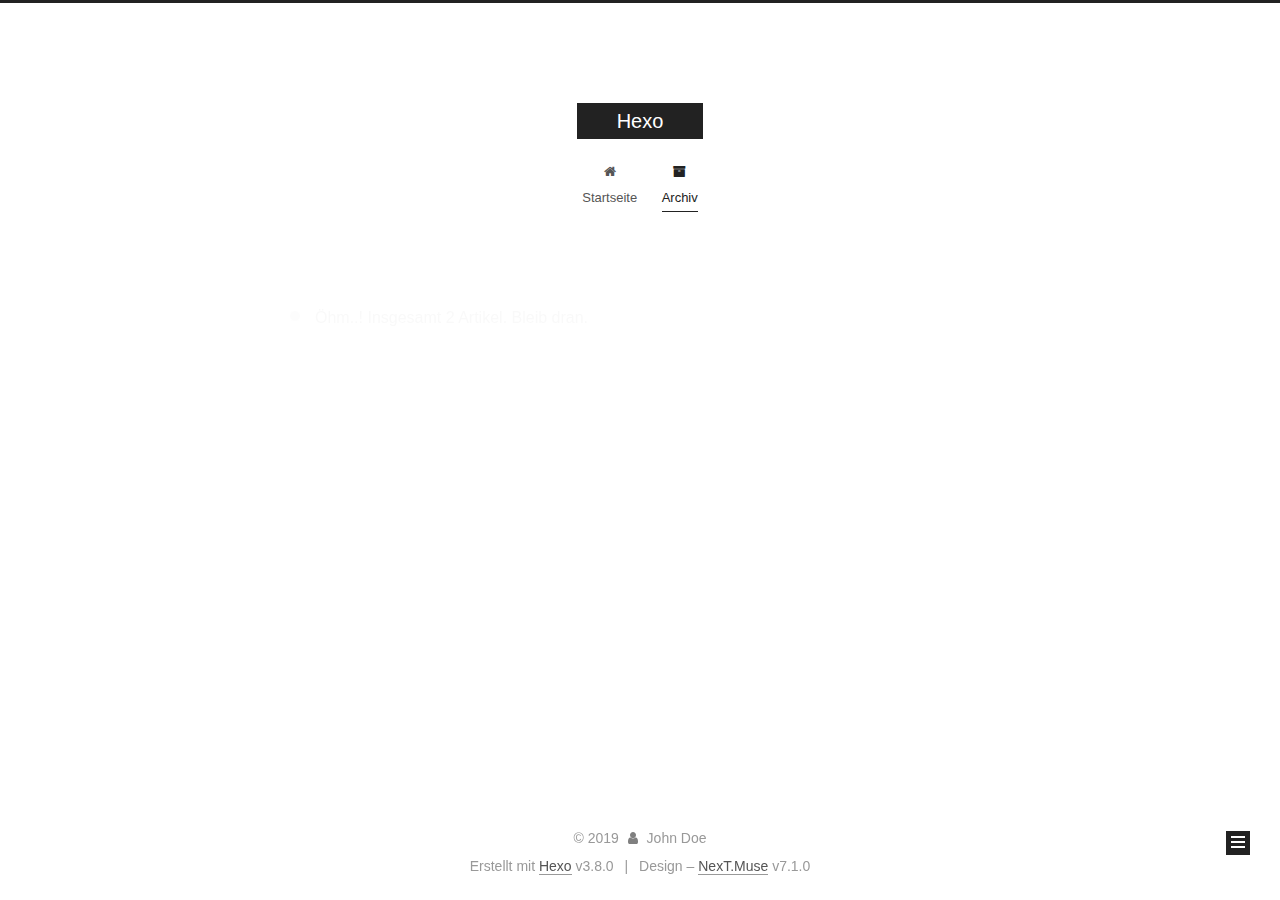
==== archives/index.html @ 7e9ee486 "Site updated: 2019-04-18 09:44:47" ====
<!DOCTYPE html>












  


<html class="theme-next muse use-motion" lang>
<head><meta name="generator" content="Hexo 3.8.0">
  <meta charset="UTF-8">
<meta http-equiv="X-UA-Compatible" content="IE=edge">
<meta name="viewport" content="width=device-width, initial-scale=1, maximum-scale=2">
<meta name="theme-color" content="#222">
























<link rel="stylesheet" href="/lib/font-awesome/css/font-awesome.min.css?v=4.6.2">

<link rel="stylesheet" href="/css/main.css?v=7.1.0">


  <link rel="apple-touch-icon" sizes="180x180" href="/images/apple-touch-icon-next.png?v=7.1.0">


  <link rel="icon" type="image/png" sizes="32x32" href="/images/favicon-32x32-next.png?v=7.1.0">


  <link rel="icon" type="image/png" sizes="16x16" href="/images/favicon-16x16-next.png?v=7.1.0">


  <link rel="mask-icon" href="/images/logo.svg?v=7.1.0" color="#222">







<script id="hexo.configurations">
  var NexT = window.NexT || {};
  var CONFIG = {
    root: '/',
    scheme: 'Muse',
    version: '7.1.0',
    sidebar: {"position":"left","display":"post","offset":12,"onmobile":false,"dimmer":false},
    back2top: true,
    back2top_sidebar: false,
    fancybox: false,
    fastclick: false,
    lazyload: false,
    tabs: true,
    motion: {"enable":true,"async":false,"transition":{"post_block":"fadeIn","post_header":"slideDownIn","post_body":"slideDownIn","coll_header":"slideLeftIn","sidebar":"slideUpIn"}},
    algolia: {
      applicationID: '',
      apiKey: '',
      indexName: '',
      hits: {"per_page":10},
      labels: {"input_placeholder":"Search for Posts","hits_empty":"We didn't find any results for the search: ${query}","hits_stats":"${hits} results found in ${time} ms"}
    }
  };
</script>


  




  <meta property="og:type" content="website">
<meta property="og:title" content="Hexo">
<meta property="og:url" content="http://yoursite.com/archives/index.html">
<meta property="og:site_name" content="Hexo">
<meta property="og:locale" content="default">
<meta name="twitter:card" content="summary">
<meta name="twitter:title" content="Hexo">





  
  
  <link rel="canonical" href="http://yoursite.com/archives/">



<script id="page.configurations">
  CONFIG.page = {
    sidebar: "",
  };
</script>

  <title>Archiv | Hexo</title>
  












  <noscript>
  <style>
  .use-motion .motion-element,
  .use-motion .brand,
  .use-motion .menu-item,
  .sidebar-inner,
  .use-motion .post-block,
  .use-motion .pagination,
  .use-motion .comments,
  .use-motion .post-header,
  .use-motion .post-body,
  .use-motion .collection-title { opacity: initial; }

  .use-motion .logo,
  .use-motion .site-title,
  .use-motion .site-subtitle {
    opacity: initial;
    top: initial;
  }

  .use-motion .logo-line-before i { left: initial; }
  .use-motion .logo-line-after i { right: initial; }
  </style>
</noscript>

</head>

<body itemscope itemtype="http://schema.org/WebPage" lang="default">

  
  
    
  

  <div class="container sidebar-position-left page-archive">
    <div class="headband"></div>

    <header id="header" class="header" itemscope itemtype="http://schema.org/WPHeader">
      <div class="header-inner"><div class="site-brand-wrapper">
  <div class="site-meta">
    

    <div class="custom-logo-site-title">
      <a href="/" class="brand" rel="start">
        <span class="logo-line-before"><i></i></span>
        <span class="site-title">Hexo</span>
        <span class="logo-line-after"><i></i></span>
      </a>
    </div>
    
    
  </div>

  <div class="site-nav-toggle">
    <button aria-label="Navigationsleiste an/ausschalten">
      <span class="btn-bar"></span>
      <span class="btn-bar"></span>
      <span class="btn-bar"></span>
    </button>
  </div>
</div>



<nav class="site-nav">
  
    <ul id="menu" class="menu">
      
        
        
        
          
          <li class="menu-item menu-item-home">

    
    
    
      
    

    

    <a href="/" rel="section"><i class="menu-item-icon fa fa-fw fa-home"></i> <br>Startseite</a>

  </li>
        
        
        
          
          <li class="menu-item menu-item-archives menu-item-active">

    
    
    
      
    

    

    <a href="/archives/" rel="section"><i class="menu-item-icon fa fa-fw fa-archive"></i> <br>Archiv</a>

  </li>

      
      
    </ul>
  

  
    

    
    
      
      
    
      
      
    
    

  


  

  
</nav>



  



</div>
    </header>

    


    <main id="main" class="main">
      <div class="main-inner">
        <div class="content-wrap">
          
          <div id="content" class="content">
            

  
  
  
  <div class="post-block archive">
    <div id="posts" class="posts-collapse">
      <span class="archive-move-on"></span>

      
      <span class="archive-page-counter">
        
        
        
          
        
        Öhm..! Insgesamt 2 Artikel. Bleib dran.
      </span>
      

      

        
        
        

        
          
          <div class="collection-title">
            <h1 class="archive-year" id="archive-year-2019">2019</h1>
          </div>
        
        

        

  <article class="post post-type-normal" itemscope itemtype="http://schema.org/Article">
    <header class="post-header">

      <h2 class="post-title">
        
          <a class="post-title-link" href="/2019/04/18/test-my-site/" itemprop="url">
            
              <span itemprop="name">test_my_site</span>
            
          </a>
        
      </h2>

      <div class="post-meta">
        <time class="post-time" itemprop="dateCreated" datetime="2019-04-18T08:51:56+08:00" content="2019-04-18">
          04-18
        </time>
      </div>

    </header>
  </article>



      

        
        
        

        
        

        

  <article class="post post-type-normal" itemscope itemtype="http://schema.org/Article">
    <header class="post-header">

      <h2 class="post-title">
        
          <a class="post-title-link" href="/2019/04/18/hello-world/" itemprop="url">
            
              <span itemprop="name">Hello World</span>
            
          </a>
        
      </h2>

      <div class="post-meta">
        <time class="post-time" itemprop="dateCreated" datetime="2019-04-18T08:44:23+08:00" content="2019-04-18">
          04-18
        </time>
      </div>

    </header>
  </article>



      

    </div>
  </div>
  
  
  

  



          </div>
          

        </div>
        
          
  
  <div class="sidebar-toggle">
    <div class="sidebar-toggle-line-wrap">
      <span class="sidebar-toggle-line sidebar-toggle-line-first"></span>
      <span class="sidebar-toggle-line sidebar-toggle-line-middle"></span>
      <span class="sidebar-toggle-line sidebar-toggle-line-last"></span>
    </div>
  </div>

  <aside id="sidebar" class="sidebar">
    <div class="sidebar-inner">

      

      

      <div class="site-overview-wrap sidebar-panel sidebar-panel-active">
        <div class="site-overview">
          <div class="site-author motion-element" itemprop="author" itemscope itemtype="http://schema.org/Person">
            
              <p class="site-author-name" itemprop="name">John Doe</p>
              <div class="site-description motion-element" itemprop="description"></div>
          </div>

          
            <nav class="site-state motion-element">
              
                <div class="site-state-item site-state-posts">
                
                  <a href="/archives/">
                
                    <span class="site-state-item-count">2</span>
                    <span class="site-state-item-name">Artikel</span>
                  </a>
                </div>
              

              

              
            </nav>
          

          

          

          

          

          
          

          
            
          
          

        </div>
      </div>

      

      

    </div>
  </aside>
  


        
      </div>
    </main>

    <footer id="footer" class="footer">
      <div class="footer-inner">
        <div class="copyright">&copy; <span itemprop="copyrightYear">2019</span>
  <span class="with-love" id="animate">
    <i class="fa fa-user"></i>
  </span>
  <span class="author" itemprop="copyrightHolder">John Doe</span>

  

  
</div>


  <div class="powered-by">Erstellt mit  <a href="https://hexo.io" class="theme-link" rel="noopener" target="_blank">Hexo</a> v3.8.0</div>



  <span class="post-meta-divider">|</span>



  <div class="theme-info">Design – <a href="https://theme-next.org" class="theme-link" rel="noopener" target="_blank">NexT.Muse</a> v7.1.0</div>




        








        
      </div>
    </footer>

    
      <div class="back-to-top">
        <i class="fa fa-arrow-up"></i>
        
      </div>
    

    

    

    
  </div>

  

<script>
  if (Object.prototype.toString.call(window.Promise) !== '[object Function]') {
    window.Promise = null;
  }
</script>


























  
  <script src="/lib/jquery/index.js?v=2.1.3"></script>

  
  <script src="/lib/velocity/velocity.min.js?v=1.2.1"></script>

  
  <script src="/lib/velocity/velocity.ui.min.js?v=1.2.1"></script>


  


  <script src="/js/utils.js?v=7.1.0"></script>

  <script src="/js/motion.js?v=7.1.0"></script>



  
  


  <script src="/js/schemes/muse.js?v=7.1.0"></script>



  

  


  <script src="/js/next-boot.js?v=7.1.0"></script>


  

  

  

  



  




  

  

  

  

  

  

  

  

  

  

  

  

  

  

</body>
</html>
---- css/main.css ----
/* normalize.css v8.0.1 | MIT License | github.com/necolas/normalize.css */
html {
  line-height: 1.15; /* 1 */
  -webkit-text-size-adjust: 100%; /* 2 */
}
body {
  margin: 0;
}
main {
  display: block;
}
h1 {
  font-size: 2em;
  margin: 0.67em 0;
}
hr {
  box-sizing: content-box; /* 1 */
  height: 0; /* 1 */
  overflow: visible; /* 2 */
}
pre {
  font-family: monospace, monospace; /* 1 */
  font-size: 1em; /* 2 */
}
a {
  background-color: transparent;
}
abbr[title] {
  border-bottom: none; /* 1 */
  text-decoration: underline; /* 2 */
  text-decoration: underline dotted; /* 2 */
}
b,
strong {
  font-weight: bolder;
}
code,
kbd,
samp {
  font-family: monospace, monospace; /* 1 */
  font-size: 1em; /* 2 */
}
small {
  font-size: 80%;
}
sub,
sup {
  font-size: 75%;
  line-height: 0;
  position: relative;
  vertical-align: baseline;
}
sub {
  bottom: -0.25em;
}
sup {
  top: -0.5em;
}
img {
  border-style: none;
}
button,
input,
optgroup,
select,
textarea {
  font-family: inherit; /* 1 */
  font-size: 100%; /* 1 */
  line-height: 1.15; /* 1 */
  margin: 0; /* 2 */
}
button,
input {
/* 1 */
  overflow: visible;
}
button,
select {
/* 1 */
  text-transform: none;
}
button,
[type="button"],
[type="reset"],
[type="submit"] {
  -webkit-appearance: button;
}
button::-moz-focus-inner,
[type="button"]::-moz-focus-inner,
[type="reset"]::-moz-focus-inner,
[type="submit"]::-moz-focus-inner {
  border-style: none;
  padding: 0;
}
button:-moz-focusring,
[type="button"]:-moz-focusring,
[type="reset"]:-moz-focusring,
[type="submit"]:-moz-focusring {
  outline: 1px dotted ButtonText;
}
fieldset {
  padding: 0.35em 0.75em 0.625em;
}
legend {
  box-sizing: border-box; /* 1 */
  color: inherit; /* 2 */
  display: table; /* 1 */
  max-width: 100%; /* 1 */
  padding: 0; /* 3 */
  white-space: normal; /* 1 */
}
progress {
  vertical-align: baseline;
}
textarea {
  overflow: auto;
}
[type="checkbox"],
[type="radio"] {
  box-sizing: border-box; /* 1 */
  padding: 0; /* 2 */
}
[type="number"]::-webkit-inner-spin-button,
[type="number"]::-webkit-outer-spin-button {
  height: auto;
}
[type="search"] {
  -webkit-appearance: textfield; /* 1 */
  outline-offset: -2px; /* 2 */
}
[type="search"]::-webkit-search-decoration {
  -webkit-appearance: none;
}
::-webkit-file-upload-button {
  -webkit-appearance: button; /* 1 */
  font: inherit; /* 2 */
}
details {
  display: block;
}
summary {
  display: list-item;
}
template {
  display: none;
}
[hidden] {
  display: none;
}
::selection {
  background: #262a30;
  color: #fff;
}
body {
  position: relative;
  font-family: 'Lato', "PingFang SC", "Microsoft YaHei", sans-serif;
  font-size: 14px;
  line-height: 2;
  color: #555;
  background: #fff;
}
@media (max-width: 991px) {
  body {
    padding-right: 0 !important;
  }
}
@media (min-width: 1200px) {
  body {
    font-size: 16px;
  }
}
h1,
h2,
h3,
h4,
h5,
h6 {
  margin: 20px 0 15px;
  padding: 0;
  font-weight: bold;
  line-height: 1.5;
  font-family: 'Lato', "PingFang SC", "Microsoft YaHei", sans-serif;
}
h1 {
  font-size: 22px;
}
h1 code {
  font-size: 1em;
}
@media (max-width: 767px) {
  h1 {
    font-size: 18px;
  }
  h1 code {
    font-size: 1em;
  }
}
h2 {
  font-size: 20px;
}
h2 code {
  font-size: 1em;
}
@media (max-width: 767px) {
  h2 {
    font-size: 16px;
  }
  h2 code {
    font-size: 1em;
  }
}
h3 {
  font-size: 18px;
}
h3 code {
  font-size: 1em;
}
@media (max-width: 767px) {
  h3 {
    font-size: 14px;
  }
  h3 code {
    font-size: 1em;
  }
}
h4 {
  font-size: 16px;
}
h4 code {
  font-size: 1em;
}
@media (max-width: 767px) {
  h4 {
    font-size: 12px;
  }
  h4 code {
    font-size: 1em;
  }
}
h5 {
  font-size: 14px;
}
h5 code {
  font-size: 1em;
}
@media (max-width: 767px) {
  h5 {
    font-size: 10px;
  }
  h5 code {
    font-size: 1em;
  }
}
h6 {
  font-size: 12px;
}
h6 code {
  font-size: 1em;
}
@media (max-width: 767px) {
  h6 {
    font-size: 8px;
  }
  h6 code {
    font-size: 1em;
  }
}
p {
  margin: 0 0 20px 0;
}
a,
span.exturl {
  overflow-wrap: break-word;
  word-wrap: break-word;
  background-color: transparent;
  color: #555;
  text-decoration: none;
  outline: none;
  border-bottom: 1px solid #999;
  cursor: pointer;
}
a:hover,
span.exturl:hover {
  color: #222;
  border-bottom-color: #222;
}
video {
  max-width: 100%;
  display: block;
  margin-left: auto;
  margin-right: auto;
}
img {
  display: block;
  margin: auto;
  max-width: 100%;
  height: auto;
}
hr {
  margin: 40px 0;
  height: 3px;
  border: none;
  background-color: #ddd;
  background-image: repeating-linear-gradient(-45deg, #fff, #fff 4px, transparent 4px, transparent 8px);
}
blockquote {
  margin: 0;
  padding: 0 15px;
  color: #666;
  border-left: 4px solid #ddd;
}
blockquote cite::before {
  content: "-";
  padding: 0 5px;
}
dt {
  font-weight: 700;
}
dd {
  margin: 0;
  padding: 0;
}
kbd {
  border: 1px solid #ccc;
  border-radius: 0.2em;
  box-shadow: 0.1em 0.1em 0.2em rgba(0,0,0,0.1);
  background-color: #f9f9f9;
  font-family: inherit;
  background-image: linear-gradient(top, #eee, #fff, #eee);
  padding: 0.1em 0.3em;
  white-space: nowrap;
}
.text-left {
  text-align: left;
}
.text-center {
  text-align: center;
}
.text-right {
  text-align: right;
}
.text-justify {
  text-align: justify;
}
.text-nowrap {
  white-space: nowrap;
}
.text-lowercase {
  text-transform: lowercase;
}
.text-uppercase {
  text-transform: uppercase;
}
.text-capitalize {
  text-transform: capitalize;
}
.center-block {
  display: block;
  margin-left: auto;
  margin-right: auto;
}
.clearfix:before,
.clearfix:after {
  content: " ";
  display: table;
}
.clearfix:after {
  clear: both;
}
.pullquote {
  width: 45%;
}
.pullquote.left {
  float: left;
  margin-left: 5px;
  margin-right: 10px;
}
.pullquote.right {
  float: right;
  margin-left: 10px;
  margin-right: 5px;
}
.affix {
  position: fixed;
}
.translation {
  margin-top: -20px;
  font-size: 14px;
  color: #999;
}
.scrollbar-measure {
  width: 100px;
  height: 100px;
  overflow: scroll;
  position: absolute;
  top: -9999px;
}
.use-motion .motion-element {
  opacity: 0;
}
.table-container {
  margin: 20px 0;
  overflow: auto;
  -webkit-overflow-scrolling: touch;
}
.highlight .table-container {
  margin: 0px;
}
table {
  width: 100%;
  border-collapse: collapse;
  border-spacing: 0;
  font-size: 14px;
}
table > tbody > tr:nth-of-type(odd) {
  background-color: #f9f9f9;
}
table > tbody > tr:hover {
  background-color: #f5f5f5;
}
caption,
th,
td {
  padding: 8px;
  text-align: left;
  vertical-align: middle;
  font-weight: normal;
}
th,
td {
  border: 1px solid #ddd;
  border-bottom: 3px solid #ddd;
}
th {
  padding-bottom: 10px;
  font-weight: 700;
}
td {
  border-bottom-width: 1px;
}
html,
body {
  height: 100%;
}
.container {
  position: relative;
}
.header-inner {
  margin: 0 auto;
  padding: 100px 0 70px;
  width: 700px;
}
@media (min-width: 1200px) {
  .container .header-inner {
    width: 800px;
  }
}
@media (min-width: 1600px) {
  .container .header-inner {
    width: 900px;
  }
}
.main-inner {
  margin: 0 auto;
  width: 700px;
}
@media (min-width: 1200px) {
  .container .main-inner {
    width: 800px;
  }
}
@media (min-width: 1600px) {
  .container .main-inner {
    width: 900px;
  }
}
.footer {
  padding: 20px 0;
}
.footer-inner {
  box-sizing: border-box;
  margin: 0px auto;
  width: 700px;
}
@media (min-width: 1200px) {
  .container .footer-inner {
    width: 800px;
  }
}
@media (min-width: 1600px) {
  .container .footer-inner {
    width: 900px;
  }
}
pre,
.highlight {
  overflow: auto;
  margin: 20px 0;
  padding: 0;
  font-size: 14px;
  color: #4d4d4c;
  background: #f7f7f7;
  line-height: 1.6;
}
pre,
code {
  font-family: consolas, Menlo, "PingFang SC", "Microsoft YaHei", monospace;
}
code {
  overflow-wrap: break-word;
  word-wrap: break-word;
  padding: 2px 4px;
  color: #555;
  background: #eee;
  border-radius: 3px;
  font-size: 14px;
}
pre {
  padding: 10px;
}
pre code {
  padding: 0;
  color: #4d4d4c;
  background: none;
  text-shadow: none;
}
.highlight {
  border-radius: 1px;
}
.highlight pre {
  border: none;
  margin: 0;
  padding: 10px 0;
}
.highlight table {
  margin: 0;
  width: auto;
  border: none;
}
.highlight td {
  border: none;
  padding: 0;
}
.highlight figcaption {
  font-size: 1em;
  color: #4d4d4c;
  line-height: 1em;
  margin-bottom: 1em;
  margin: 0em;
  padding: 0.5em;
  background: #eee;
  border-bottom: 1px solid #e9e9e9;
}
.highlight figcaption:before,
.highlight figcaption:after {
  content: " ";
  display: table;
}
.highlight figcaption:after {
  clear: both;
}
.highlight figcaption a {
  float: right;
  color: #4d4d4c;
}
.highlight figcaption a:hover {
  border-bottom-color: #4d4d4c;
}
.highlight .gutter pre {
  padding-left: 10px;
  padding-right: 10px;
  color: #869194;
  text-align: right;
  background-color: #eff2f3;
}
.highlight .code pre {
  width: 100%;
  padding-left: 10px;
  padding-right: 10px;
  background-color: #f7f7f7;
}
.highlight .line {
  height: 20px;
}
.gutter {
  -webkit-user-select: none;
  -moz-user-select: none;
  -ms-user-select: none;
  user-select: none;
}
.gist table {
  width: auto;
}
.gist table td {
  border: none;
}
pre .deletion {
  background: #fdd;
}
pre .addition {
  background: #dfd;
}
pre .meta {
  color: #8959a8;
}
pre .comment {
  color: #8e908c;
}
pre .variable,
pre .attribute,
pre .tag,
pre .name,
pre .regexp,
pre .ruby .constant,
pre .xml .tag .title,
pre .xml .pi,
pre .xml .doctype,
pre .html .doctype,
pre .css .id,
pre .css .class,
pre .css .pseudo {
  color: #c82829;
}
pre .number,
pre .preprocessor,
pre .built_in,
pre .builtin-name,
pre .literal,
pre .params,
pre .constant,
pre .command {
  color: #f5871f;
}
pre .ruby .class .title,
pre .css .rules .attribute,
pre .string,
pre .symbol,
pre .value,
pre .inheritance,
pre .header,
pre .ruby .symbol,
pre .xml .cdata,
pre .special,
pre .formula {
  color: #718c00;
}
pre .title,
pre .css .hexcolor {
  color: #3e999f;
}
pre .function,
pre .python .decorator,
pre .python .title,
pre .ruby .function .title,
pre .ruby .title .keyword,
pre .perl .sub,
pre .javascript .title,
pre .coffeescript .title {
  color: #4271ae;
}
pre .keyword,
pre .javascript .function {
  color: #8959a8;
}
.posts-expand .post-body img.full-image {
  border: none;
}
.blockquote-center,
.page-home .post-type-quote blockquote,
.page-post-detail .post-type-quote blockquote {
  position: relative;
  margin: 40px 0;
  padding: 0;
  border-left: none;
  text-align: center;
}
.blockquote-center::before,
.page-home .post-type-quote blockquote::before,
.page-post-detail .post-type-quote blockquote::before,
.blockquote-center::after,
.page-home .post-type-quote blockquote::after,
.page-post-detail .post-type-quote blockquote::after {
  position: absolute;
  content: ' ';
  display: block;
  width: 100%;
  height: 24px;
  opacity: 0.2;
  background-repeat: no-repeat;
  background-position: 0 -6px;
  background-size: 22px 22px;
}
.blockquote-center::before,
.page-home .post-type-quote blockquote::before,
.page-post-detail .post-type-quote blockquote::before {
  top: -20px;
  background-image: url("../images/quote-l.svg");
  border-top: 1px solid #ccc;
}
.blockquote-center::after,
.page-home .post-type-quote blockquote::after,
.page-post-detail .post-type-quote blockquote::after {
  bottom: -20px;
  background-image: url("../images/quote-r.svg");
  border-bottom: 1px solid #ccc;
  background-position: 100% 8px;
}
.blockquote-center p,
.page-home .post-type-quote blockquote p,
.page-post-detail .post-type-quote blockquote p,
.blockquote-center div,
.page-home .post-type-quote blockquote div,
.page-post-detail .post-type-quote blockquote div {
  text-align: center;
}
.post .post-body .group-picture img {
  box-sizing: border-box;
  padding: 0 3px;
  border: none;
}
.post .group-picture-row {
  overflow: hidden;
  margin-top: 6px;
}
.post .group-picture-row:first-child {
  margin-top: 0;
}
.post .group-picture-column {
  float: left;
}
.page-post-detail .post-body .group-picture-column {
  float: none;
  margin-top: 10px;
  width: auto !important;
}
.page-post-detail .post-body .group-picture-column img {
  margin: 0 auto;
}
.page-archive .group-picture-container {
  overflow: hidden;
}
.page-archive .group-picture-row {
  float: left;
}
.page-archive .group-picture-row:first-child {
  margin-top: 6px;
}
.page-archive .group-picture-column {
  max-width: 150px;
  max-height: 150px;
}
.post-body .label {
  display: inline;
  padding: 0 2px;
}
.post-body .label.default {
  background-color: #f0f0f0;
}
.post-body .label.primary {
  background-color: #efe6f7;
}
.post-body .label.info {
  background-color: #e5f2f8;
}
.post-body .label.success {
  background-color: #e7f4e9;
}
.post-body .label.warning {
  background-color: #fcf6e1;
}
.post-body .label.danger {
  background-color: #fae8eb;
}
.post-body .note {
  position: relative;
  padding: 15px;
  margin-bottom: 20px;
  border: 1px solid #eee;
  border-left-width: 5px;
  border-radius: 3px;
}
.post-body .note h2,
.post-body .note h3,
.post-body .note h4,
.post-body .note h5,
.post-body .note h6 {
  margin-top: 0;
  margin-bottom: 0;
  border-bottom: initial;
  padding-top: 0 !important;
}
.post-body .note p:first-child,
.post-body .note ul:first-child,
.post-body .note ol:first-child,
.post-body .note table:first-child,
.post-body .note pre:first-child,
.post-body .note blockquote:first-child {
  margin-top: 0;
}
.post-body .note p:last-child,
.post-body .note ul:last-child,
.post-body .note ol:last-child,
.post-body .note table:last-child,
.post-body .note pre:last-child,
.post-body .note blockquote:last-child {
  margin-bottom: 0;
}
.post-body .note.default {
  border-left-color: #777;
}
.post-body .note.default h2,
.post-body .note.default h3,
.post-body .note.default h4,
.post-body .note.default h5,
.post-body .note.default h6 {
  color: #777;
}
.post-body .note.primary {
  border-left-color: #6f42c1;
}
.post-body .note.primary h2,
.post-body .note.primary h3,
.post-body .note.primary h4,
.post-body .note.primary h5,
.post-body .note.primary h6 {
  color: #6f42c1;
}
.post-body .note.info {
  border-left-color: #428bca;
}
.post-body .note.info h2,
.post-body .note.info h3,
.post-body .note.info h4,
.post-body .note.info h5,
.post-body .note.info h6 {
  color: #428bca;
}
.post-body .note.success {
  border-left-color: #5cb85c;
}
.post-body .note.success h2,
.post-body .note.success h3,
.post-body .note.success h4,
.post-body .note.success h5,
.post-body .note.success h6 {
  color: #5cb85c;
}
.post-body .note.warning {
  border-left-color: #f0ad4e;
}
.post-body .note.warning h2,
.post-body .note.warning h3,
.post-body .note.warning h4,
.post-body .note.warning h5,
.post-body .note.warning h6 {
  color: #f0ad4e;
}
.post-body .note.danger {
  border-left-color: #d9534f;
}
.post-body .note.danger h2,
.post-body .note.danger h3,
.post-body .note.danger h4,
.post-body .note.danger h5,
.post-body .note.danger h6 {
  color: #d9534f;
}
.post-body .tabs {
  position: relative;
  display: block;
  margin-bottom: 20px;
  padding-top: 10px;
}
.post-body .tabs ul.nav-tabs {
  margin: 0;
  padding: 0;
  display: flex;
  margin-bottom: -1px;
}
@media (max-width: 413px) {
  .post-body .tabs ul.nav-tabs {
    display: block;
    margin-bottom: 5px;
  }
}
.post-body .tabs ul.nav-tabs li.tab {
  list-style-type: none !important;
  margin: 0 0.25em 0 0;
  border-top: 3px solid transparent;
  border-left: 1px solid transparent;
  border-right: 1px solid transparent;
}
@media (max-width: 413px) {
  .post-body .tabs ul.nav-tabs li.tab {
    margin: initial;
    border-top: 1px solid transparent;
    border-left: 3px solid transparent;
    border-right: 1px solid transparent;
    border-bottom: 1px solid transparent;
  }
}
.post-body .tabs ul.nav-tabs li.tab a {
  outline: 0;
  border-bottom: initial;
  display: block;
  line-height: 1.8em;
  padding: 0.25em 0.75em;
  transition-duration: 0.2s;
  transition-timing-function: ease-out;
  transition-delay: 0s;
}
.post-body .tabs ul.nav-tabs li.tab a i {
  width: 1.285714285714286em;
}
.post-body .tabs ul.nav-tabs li.tab.active {
  border-top: 3px solid #fc6423;
  border-left: 1px solid #ddd;
  border-right: 1px solid #ddd;
  background-color: #fff;
}
@media (max-width: 413px) {
  .post-body .tabs ul.nav-tabs li.tab.active {
    border-top: 1px solid #ddd;
    border-left: 3px solid #fc6423;
    border-right: 1px solid #ddd;
    border-bottom: 1px solid #ddd;
  }
}
.post-body .tabs ul.nav-tabs li.tab.active a {
  cursor: default;
  color: #555;
}
.post-body .tabs .tab-content {
  background-color: #fff;
}
.post-body .tabs .tab-content .tab-pane {
  border: 1px solid #ddd;
  padding: 20px 20px 0 20px;
}
.post-body .tabs .tab-content .tab-pane:not(.active) {
  display: none;
}
.post-body .tabs .tab-content .tab-pane.active {
  display: block;
}
.btn {
  display: inline-block;
  padding: 0 20px;
  font-size: 14px;
  color: #fff;
  background: #222;
  border: 2px solid #222;
  text-decoration: none;
  border-radius: 0;
  transition-property: background-color;
  transition-duration: 0.2s;
  transition-timing-function: ease-in-out;
  transition-delay: 0s;
  line-height: 2;
}
.btn:hover {
  border-color: #222;
  color: #222;
  background: #fff;
}
.btn +.btn {
  margin: 0 0 8px 8px;
}
.btn .fa-fw {
  width: 1.285714285714286em;
  text-align: left;
}
.btn-bar {
  display: block;
  width: 22px;
  height: 2px;
  background: #555;
  border-radius: 1px;
}
.btn-bar+.btn-bar {
  margin-top: 4px;
}
.pagination {
  margin: 120px 0 40px;
  text-align: center;
  border-top: 1px solid #eee;
}
.page-number-basic,
.pagination .prev,
.pagination .next,
.pagination .page-number,
.pagination .space {
  display: inline-block;
  position: relative;
  top: -1px;
  margin: 0 10px;
  padding: 0 11px;
}
@media (max-width: 767px) {
  .page-number-basic,
  .pagination .prev,
  .pagination .next,
  .pagination .page-number,
  .pagination .space {
    margin: 0 5px;
  }
}
.pagination .prev,
.pagination .next,
.pagination .page-number {
  border-bottom: 0;
  border-top: 1px solid #eee;
  transition-property: border-color;
  transition-duration: 0.2s;
  transition-timing-function: ease-in-out;
  transition-delay: 0s;
}
.pagination .prev:hover,
.pagination .next:hover,
.pagination .page-number:hover {
  border-top-color: #222;
}
.pagination .space {
  padding: 0;
  margin: 0;
}
.pagination .prev {
  margin-left: 0;
}
.pagination .next {
  margin-right: 0;
}
.pagination .page-number.current {
  color: #fff;
  background: #ccc;
  border-top-color: #ccc;
}
@media (max-width: 767px) {
  .pagination {
    border-top: none;
  }
  .pagination .prev,
  .pagination .next,
  .pagination .page-number {
    margin-bottom: 10px;
    border-top: 0;
    border-bottom: 1px solid #eee;
    padding: 0 10px;
  }
  .pagination .prev:hover,
  .pagination .next:hover,
  .pagination .page-number:hover {
    border-bottom-color: #222;
  }
}
.comments {
  margin: 60px 20px 0;
}
.back-to-top {
  box-sizing: border-box;
  position: fixed;
  bottom: -100px;
  right: 30px;
  z-index: 1050;
  padding: 0 6px;
  width: 24px;
  background: #222;
  font-size: 12px;
  opacity: 1;
  color: #fff;
  cursor: pointer;
  text-align: center;
  transition-property: bottom;
  transition-duration: 0.2s;
  transition-timing-function: ease-in-out;
  transition-delay: 0s;
}
.back-to-top.back-to-top-on {
  bottom: 19px;
}
@media (max-width: 991px) {
  .back-to-top {
    opacity: 0.8;
    right: 20px;
  }
}
.header {
  background: transparent;
}
.header-inner {
  position: relative;
}
.headband {
  height: 3px;
  background: #222;
}
.site-meta {
  margin: 0;
  text-align: center;
}
@media (max-width: 767px) {
  .site-meta {
    text-align: center;
  }
}
.brand {
  position: relative;
  display: inline-block;
  padding: 0 40px;
  color: #fff;
  background: #222;
  border-bottom: none;
}
.brand:hover {
  color: #fff;
}
.logo {
  display: inline-block;
  margin-right: 5px;
  line-height: 36px;
  vertical-align: top;
}
.site-title {
  display: inline-block;
  vertical-align: top;
  line-height: 36px;
  font-size: 20px;
  font-weight: normal;
  font-family: 'Lato', "PingFang SC", "Microsoft YaHei", sans-serif;
}
.site-subtitle {
  margin-top: 10px;
  font-size: 13px;
  color: #999;
}
.use-motion .brand {
  opacity: 0;
}
.use-motion .logo,
.use-motion .site-title,
.use-motion .site-subtitle,
.use-motion .custom-logo-image {
  opacity: 0;
  position: relative;
  top: -10px;
}
.site-nav-toggle {
  display: none;
  position: absolute;
  top: 10px;
  left: 10px;
}
@media (max-width: 767px) {
  .site-nav-toggle {
    display: block;
  }
}
.site-nav-toggle button {
  margin-top: 2px;
  padding: 9px 10px;
  background: transparent;
  border: none;
}
@media (max-width: 767px) {
  .site-nav {
    display: none;
    margin: 0 -10px;
    padding: 0 10px;
    clear: both;
    border-top: 1px solid #ddd;
  }
}
@media (min-width: 768px) and (max-width: 991px) {
  .site-nav {
    display: block !important;
  }
}
@media (min-width: 992px) {
  .site-nav {
    display: block !important;
  }
}
.menu {
  margin-top: 20px;
  padding-left: 0;
  text-align: center;
}
.menu .menu-item {
  display: inline-block;
  margin: 0 10px;
  list-style: none;
}
@media (max-width: 767px) {
  .menu .menu-item {
    margin-top: 10px;
  }
}
.menu .menu-item a,
.menu .menu-item span.exturl {
  display: block;
  font-size: 13px;
  line-height: inherit;
  border-bottom: 1px solid transparent;
  transition-property: border-color;
  transition-duration: 0.2s;
  transition-timing-function: ease-in-out;
  transition-delay: 0s;
}
.menu .menu-item a:hover,
.menu .menu-item span.exturl:hover {
  border-bottom-color: #222;
}
.menu .menu-item .fa {
  margin-right: 5px;
}
.use-motion .menu-item {
  opacity: 0;
}
.post-body {
  overflow-wrap: break-word;
  word-wrap: break-word;
  font-family: 'Lato', "PingFang SC", "Microsoft YaHei", sans-serif;
}
.post-body span.exturl .fa {
  font-size: 14px;
  margin-left: 4px;
}
.post-body .fancybox img {
  display: block !important;
  margin: 0 auto;
  cursor: pointer;
  cursor: zoom-in;
}
.post-body .image-caption,
.post-body .figure .caption {
  margin: -20px auto 15px;
  text-align: center;
  font-size: 14px;
  color: #999;
  font-weight: bold;
  line-height: 1;
}
.post-sticky-flag {
  display: inline-block;
  font-size: 16px;
  transform: rotate(30deg);
}
.use-motion .post-block,
.use-motion .pagination,
.use-motion .comments {
  opacity: 0;
}
.use-motion .post-header {
  opacity: 0;
}
.use-motion .post-body {
  opacity: 0;
}
.use-motion .collection-title {
  opacity: 0;
}
.posts-expand {
  padding-top: 40px;
}
@media (max-width: 767px) {
  .posts-expand {
    margin: 0 20px;
  }
  .post-body pre .gutter pre {
    padding-right: 10px;
  }
  .post-body .highlight {
    margin-left: 0px;
    margin-right: 0px;
    padding: 0;
  }
  .post-body .highlight .gutter pre {
    padding-right: 10px;
  }
}
@media (min-width: 992px) {
  .posts-expand .post-body {
    text-align: justify;
  }
}
@media (max-width: 991px) {
  .posts-expand .post-body {
    text-align: justify;
  }
}
.posts-expand .post-body h2,
.posts-expand .post-body h3,
.posts-expand .post-body h4,
.posts-expand .post-body h5,
.posts-expand .post-body h6 {
  padding-top: 10px;
}
.posts-expand .post-body h2 .header-anchor,
.posts-expand .post-body h3 .header-anchor,
.posts-expand .post-body h4 .header-anchor,
.posts-expand .post-body h5 .header-anchor,
.posts-expand .post-body h6 .header-anchor {
  float: right;
  margin-left: 10px;
  color: #ccc;
  border-bottom-style: none;
  visibility: hidden;
}
.posts-expand .post-body h2 .header-anchor:hover,
.posts-expand .post-body h3 .header-anchor:hover,
.posts-expand .post-body h4 .header-anchor:hover,
.posts-expand .post-body h5 .header-anchor:hover,
.posts-expand .post-body h6 .header-anchor:hover {
  color: inherit;
}
.posts-expand .post-body h2:hover .header-anchor,
.posts-expand .post-body h3:hover .header-anchor,
.posts-expand .post-body h4:hover .header-anchor,
.posts-expand .post-body h5:hover .header-anchor,
.posts-expand .post-body h6:hover .header-anchor {
  visibility: visible;
}
.posts-expand .post-body img {
  box-sizing: border-box;
  margin: 0 auto 25px;
  padding: 3px;
  border: 1px solid #ddd;
}
@media (max-width: 767px) {
  .posts-collapse {
    margin: 0 20px;
  }
  .posts-collapse .post-title,
  .posts-collapse .post-meta {
    display: block;
    width: auto;
    text-align: left;
  }
}
.posts-collapse {
  position: relative;
  z-index: 1010;
  margin-left: 55px;
}
.posts-collapse::after {
  content: " ";
  position: absolute;
  top: 20px;
  left: 0;
  margin-left: -2px;
  width: 4px;
  height: 100%;
  background: #f5f5f5;
  z-index: -1;
}
@media (max-width: 767px) {
  .posts-collapse {
    margin: 0 20px;
  }
}
.posts-collapse .collection-title {
  position: relative;
  margin: 60px 0;
}
.posts-collapse .collection-title h1,
.posts-collapse .collection-title h2 {
  margin-left: 20px;
}
.posts-collapse .collection-title small {
  color: #bbb;
  margin-left: 5px;
}
.posts-collapse .collection-title::before {
  content: " ";
  position: absolute;
  left: 0;
  top: 50%;
  margin-left: -4px;
  margin-top: -4px;
  width: 8px;
  height: 8px;
  background: #bbb;
  border-radius: 50%;
}
.posts-collapse .post {
  margin: 30px 0;
}
.posts-collapse .post-header {
  position: relative;
  transition-duration: 0.2s;
  transition-timing-function: ease-in-out;
  transition-delay: 0s;
  transition-property: border;
  border-bottom: 1px dashed #ccc;
}
.posts-collapse .post-header::before {
  content: " ";
  position: absolute;
  left: 0;
  top: 12px;
  width: 6px;
  height: 6px;
  margin-left: -4px;
  background: #bbb;
  border-radius: 50%;
  border: 1px solid #fff;
  transition-duration: 0.2s;
  transition-timing-function: ease-in-out;
  transition-delay: 0s;
  transition-property: background;
}
.posts-collapse .post-header:hover {
  border-bottom-color: #666;
}
.posts-collapse .post-header:hover::before {
  background: #222;
}
.posts-collapse .post-meta {
  position: absolute;
  font-size: 12px;
  left: 20px;
  top: 5px;
}
.posts-collapse .post-comments-count {
  display: none;
}
.posts-collapse .post-title {
  margin-left: 60px;
  font-size: 16px;
  font-weight: normal;
  line-height: inherit;
}
.posts-collapse .post-title::after {
  margin-left: 3px;
  opacity: 0.6;
}
.posts-collapse .post-title a,
.posts-collapse .post-title span.exturl {
  color: #666;
  border-bottom: none;
}
.page-home .post-type-quote .post-header,
.page-post-detail .post-type-quote .post-header,
.page-home .post-type-quote .post-tags,
.page-post-detail .post-type-quote .post-tags {
  display: none;
}
.posts-expand .post-title {
  overflow-wrap: break-word;
  word-wrap: break-word;
  text-align: center;
  font-weight: 400;
}
.posts-expand .post-title-link {
  display: inline-block;
  position: relative;
  color: #555;
  border-bottom: none;
  line-height: 1.2;
  vertical-align: top;
}
.posts-expand .post-title-link::before {
  content: "";
  position: absolute;
  width: 100%;
  height: 2px;
  bottom: 0;
  left: 0;
  background-color: #000;
  visibility: hidden;
  transform: scaleX(0);
  transition-duration: 0.2s;
  transition-timing-function: ease-in-out;
  transition-delay: 0s;
}
.posts-expand .post-title-link:hover::before {
  visibility: visible;
  transform: scaleX(1);
}
.posts-expand .post-title-link .fa {
  font-size: 20px;
  margin-left: 5px;
}
.posts-expand .post-meta {
  margin: 3px 0 60px 0;
  color: #999;
  font-family: 'Lato', "PingFang SC", "Microsoft YaHei", sans-serif;
  font-size: 12px;
  text-align: center;
}
.posts-expand .post-meta .post-category-list {
  display: inline-block;
  margin: 0;
  padding: 3px;
}
.posts-expand .post-meta .post-category-list-link {
  color: #999;
}
.posts-expand .post-meta .post-description {
  font-size: 14px;
  margin-top: 2px;
}
.posts-expand .post-meta time {
  border-bottom: 1px dashed #999;
  cursor: help;
}
.post-meta-divider {
  margin: 0 0.5em;
}
.post-meta-item-icon {
  margin-right: 3px;
}
@media (min-width: 768px) and (max-width: 991px) {
  .post-meta-item-icon {
    display: inline-block;
  }
}
@media (max-width: 767px) {
  .post-meta-item-icon {
    display: inline-block;
  }
}
@media (min-width: 768px) and (max-width: 991px) {
  .post-meta-item-text {
    display: none;
  }
}
@media (max-width: 767px) {
  .post-meta-item-text {
    display: none;
  }
}
.post-button {
  margin-top: 40px;
}
.posts-expand .post-tags {
  margin-top: 40px;
  text-align: center;
}
.posts-expand .post-tags a {
  display: inline-block;
  margin-right: 10px;
  font-size: 13px;
}
.post-nav {
  display: table;
  margin-top: 15px;
  width: 100%;
  border-top: 1px solid #eee;
}
.post-nav-divider {
  display: table-cell;
  width: 10%;
}
.post-nav-item {
  display: table-cell;
  padding: 10px 0 0 0;
  width: 45%;
  vertical-align: top;
}
.post-nav-item a {
  position: relative;
  display: block;
  line-height: 25px;
  font-size: 14px;
  color: #555;
  border-bottom: none;
}
.post-nav-item a:hover {
  color: #222;
  border-bottom: none;
}
.post-nav-item a:active {
  top: 2px;
}
.post-nav-item .fa {
  font-size: 12px;
  margin-right: 5px;
}
.post-nav-next a {
  padding-left: 5px;
}
.post-nav-prev {
  text-align: right;
}
.post-nav-prev a {
  padding-right: 5px;
}
.post-nav-prev .fa {
  margin-left: 5px;
}
.posts-expand .post-eof {
  margin: 80px auto 60px;
  width: 8%;
  height: 1px;
  background: #ccc;
  text-align: center;
}
.post:last-child .post-eof {
  display: none;
}
.post-gallery {
  display: table;
  table-layout: fixed;
  width: 100%;
  border-collapse: separate;
}
.post-gallery-row {
  display: table-row;
}
.post-gallery .post-gallery-img {
  display: table-cell;
  text-align: center;
  vertical-align: middle;
  border: none;
}
.post-gallery .post-gallery-img img {
  max-width: 100%;
  max-height: 100%;
  border: none;
}
.fancybox-close,
.fancybox-close:hover {
  border: none;
}
.rtl.post-body p,
.rtl.post-body a,
.rtl.post-body h1,
.rtl.post-body h2,
.rtl.post-body h3,
.rtl.post-body h4,
.rtl.post-body h5,
.rtl.post-body h6,
.rtl.post-body li,
.rtl.post-body ul,
.rtl.post-body ol {
  direction: rtl;
  font-family: UKIJ Ekran;
}
.rtl.post-title {
  font-family: UKIJ Ekran;
}
.sidebar {
  position: fixed;
  right: 0;
  top: 0;
  bottom: 0;
  width: 0;
  z-index: 1040;
  box-shadow: inset 0 2px 6px #000;
  background: #222;
}
.sidebar a,
.sidebar span.exturl {
  color: #999;
  border-bottom-color: #555;
}
.sidebar a:hover,
.sidebar span.exturl:hover {
  color: #eee;
  border-bottom-color: #eee;
}
@media (max-width: 991px) {
  .sidebar {
    display: none;
  }
}
.sidebar-inner {
  position: relative;
  padding: 20px 10px;
  color: #999;
  text-align: center;
}
.site-overview-wrap {
  overflow: hidden;
}
.site-overview {
  overflow-y: auto;
  overflow-x: hidden;
}
.cc-license {
  margin-top: 10px;
  text-align: center;
}
.cc-license .cc-opacity {
  opacity: 0.7;
  border-bottom: none;
}
.cc-license .cc-opacity:hover {
  opacity: 0.9;
}
.cc-license img {
  display: inline-block;
}
.sidebar-toggle {
  position: fixed;
  right: 30px;
  bottom: 45px;
  width: 14px;
  height: 14px;
  padding: 5px;
  background: #222;
  line-height: 0;
  z-index: 1050;
  cursor: pointer;
}
@media (max-width: 991px) {
  .sidebar-toggle {
    opacity: 0.8;
    right: 20px;
    display: none;
  }
}
.sidebar-toggle-line {
  position: relative;
  display: inline-block;
  vertical-align: top;
  height: 2px;
  width: 100%;
  background: #fff;
  margin-top: 3px;
}
.sidebar-toggle-line:first-child {
  margin-top: 0;
}
.site-author-image {
  display: block;
  margin: 0 auto;
  padding: 2px;
  max-width: 96px;
  height: auto;
  border: 2px solid #333;
  opacity: 1;
}
.site-author-name {
  margin: 5px 0 0;
  text-align: center;
  color: #f5f5f5;
  font-weight: normal;
}
.site-description {
  margin-top: 5px;
  text-align: center;
  font-size: 14px;
  color: #999;
}
.links-of-author {
  margin-top: 20px;
}
.links-of-author a,
.links-of-author span.exturl {
  display: inline-block;
  vertical-align: middle;
  margin-right: 10px;
  margin-bottom: 10px;
  border-bottom-color: #555;
  font-size: 13px;
}
.links-of-author a:before,
.links-of-author span.exturl:before {
  display: inline-block;
  vertical-align: middle;
  margin-right: 3px;
  content: " ";
  width: 4px;
  height: 4px;
  border-radius: 50%;
  background: #13ff25;
}
.feed-link,
.chat {
  margin-top: 10px;
}
.feed-link a,
.chat a {
  display: inline-block;
  padding: 0 15px;
  color: #fc6423;
  border: 1px solid #fc6423 !important;
  border-radius: 4px;
}
.feed-link a i,
.chat a i {
  color: #fc6423;
  font-size: 14px;
}
.feed-link a:hover,
.chat a:hover {
  color: #fff;
  background: #fc6423;
}
.feed-link a:hover i,
.chat a:hover i {
  color: #fff;
}
.links-of-blogroll {
  margin-top: 10px;
  font-size: 13px;
}
.links-of-blogroll-title {
  margin-top: 0;
  font-size: 14px;
  font-weight: 600;
}
.links-of-blogroll-list {
  margin: 0;
  padding: 0;
  list-style: none;
}
.links-of-blogroll-item {
  padding: 2px 10px;
}
.links-of-blogroll-item a,
.links-of-blogroll-item span.exturl {
  max-width: 280px;
  box-sizing: border-box;
  display: inline-block;
  overflow: hidden;
  white-space: nowrap;
  text-overflow: ellipsis;
}
.sidebar-nav {
  margin: 0 0 20px;
  padding-left: 0;
}
.sidebar-nav li {
  display: inline-block;
  cursor: pointer;
  border-bottom: 1px solid transparent;
  font-size: 14px;
  color: #555;
}
.sidebar-nav li:hover {
  color: #f5f5f5;
}
.page-post-detail .sidebar-nav-toc {
  padding: 0 5px;
}
.page-post-detail .sidebar-nav-overview {
  margin-left: 10px;
}
.sidebar-nav .sidebar-nav-active {
  color: #87daff;
  border-bottom-color: #87daff;
}
.sidebar-nav .sidebar-nav-active:hover {
  color: #87daff;
}
.sidebar-panel {
  display: none;
}
.sidebar-panel-active {
  display: block;
}
.site-state {
  display: flex;
  justify-content: center;
  overflow: hidden;
  line-height: 1.4;
  white-space: nowrap;
  text-align: center;
  margin-top: 10px;
}
.site-state-item {
  padding: 0 15px;
  border-left: 1px solid #333;
}
.site-state-item:first-child {
  border-left: none;
}
.site-state-item a {
  border-bottom: none;
}
.site-state-item-count {
  display: block;
  text-align: center;
  color: inherit;
  font-weight: 600;
  font-size: 18px;
}
.site-state-item-name {
  font-size: 13px;
  color: inherit;
}
.post-toc-empty {
  font-size: 14px;
  color: #666;
}
.post-toc-wrap {
  overflow: hidden;
}
.post-toc {
  overflow: auto;
}
.post-toc ol {
  margin: 0;
  padding: 0 2px 5px 10px;
  text-align: left;
  list-style: none;
  font-size: 14px;
}
.post-toc ol > ol {
  padding-left: 0;
}
.post-toc ol a {
  transition-duration: 0.2s;
  transition-timing-function: ease-in-out;
  transition-delay: 0s;
  transition-property: all;
  color: #999;
  border-bottom-color: #555;
}
.post-toc ol a:hover {
  color: #ccc;
  border-bottom-color: #ccc;
}
.post-toc .nav-item {
  overflow: hidden;
  text-overflow: ellipsis;
  white-space: nowrap;
  line-height: 1.8;
}
.post-toc .nav .nav-child {
  display: none;
}
.post-toc .nav .active > .nav-child {
  display: block;
}
.post-toc .nav .active-current > .nav-child {
  display: block;
}
.post-toc .nav .active-current > .nav-child > .nav-item {
  display: block;
}
.post-toc .nav .active > a {
  color: #87daff;
  border-bottom-color: #87daff;
}
.post-toc .nav .active-current > a {
  color: #87daff;
}
.post-toc .nav .active-current > a:hover {
  color: #87daff;
}
.footer {
  font-size: 14px;
  color: #999;
}
.footer img {
  border: none;
}
.footer-inner {
  text-align: center;
}
.with-love {
  display: inline-block;
  margin: 0 5px;
  color: #808080;
}
.powered-by,
.theme-info {
  display: inline-block;
}
@-moz-keyframes iconAnimate {
  0%, 100% {
    transform: scale(1);
  }
  10%, 30% {
    transform: scale(0.9);
  }
  20%, 40%, 60%, 80% {
    transform: scale(1.1);
  }
  50%, 70% {
    transform: scale(1.1);
  }
}
@-webkit-keyframes iconAnimate {
  0%, 100% {
    transform: scale(1);
  }
  10%, 30% {
    transform: scale(0.9);
  }
  20%, 40%, 60%, 80% {
    transform: scale(1.1);
  }
  50%, 70% {
    transform: scale(1.1);
  }
}
@-o-keyframes iconAnimate {
  0%, 100% {
    transform: scale(1);
  }
  10%, 30% {
    transform: scale(0.9);
  }
  20%, 40%, 60%, 80% {
    transform: scale(1.1);
  }
  50%, 70% {
    transform: scale(1.1);
  }
}
@keyframes iconAnimate {
  0%, 100% {
    transform: scale(1);
  }
  10%, 30% {
    transform: scale(0.9);
  }
  20%, 40%, 60%, 80% {
    transform: scale(1.1);
  }
  50%, 70% {
    transform: scale(1.1);
  }
}
.local-search-pop-overlay {
  position: fixed;
  width: 100%;
  height: 100%;
  top: 0;
  left: 0;
  z-index: 2080;
  background-color: rgba(0,0,0,0.3);
}
.local-search-popup {
  display: none;
  position: fixed;
  top: 10%;
  left: 50%;
  margin-left: -350px;
  width: 700px;
  height: 80%;
  padding: 0;
  background: #fff;
  color: #333;
  z-index: 9999;
  border-radius: 5px;
}
@media (max-width: 767px) {
  .local-search-popup {
    padding: 0;
    top: 0;
    left: 0;
    margin: 0;
    width: 100%;
    height: 100%;
    border-radius: 0;
  }
}
.local-search-popup ul.search-result-list {
  padding: 0;
  margin: 0 5px;
}
.local-search-popup p.search-result {
  border-bottom: 1px dashed #ccc;
  padding: 5px 0;
}
.local-search-popup a.search-result-title {
  font-weight: bold;
  font-size: 16px;
}
.local-search-popup .search-keyword {
  border-bottom: 1px dashed #f00;
  font-weight: bold;
  color: #f00;
}
.local-search-popup .local-search-header {
  padding: 5px;
  height: 36px;
  background: #f5f5f5;
  border-top-left-radius: 5px;
  border-top-right-radius: 5px;
}
.local-search-popup #local-search-result {
  overflow: auto;
  position: relative;
  padding: 5px 25px;
  height: calc(100% - 55px);
}
.local-search-popup .local-search-input-wrapper {
  display: inline-block;
  width: calc(100% - 90px);
  height: 36px;
  line-height: 36px;
  padding: 0 5px;
}
.local-search-popup .local-search-input-wrapper input {
  padding: 8px 0;
  height: 20px;
  display: block;
  width: 100%;
  outline: none;
  border: none;
  background: transparent;
  vertical-align: middle;
}
.local-search-popup .search-icon,
.local-search-popup .popup-btn-close {
  display: inline-block;
  font-size: 18px;
  color: #999;
  height: 36px;
  width: 18px;
  padding-left: 10px;
  padding-right: 10px;
}
.local-search-popup .search-icon {
  float: left;
}
.local-search-popup .popup-btn-close {
  border-left: 1px solid #eee;
  float: right;
  cursor: pointer;
}
.local-search-popup #no-result {
  position: absolute;
  left: 50%;
  top: 50%;
  transform: translate(-50%, -50%);
  color: #ccc;
}
.page-archive .archive-page-counter {
  position: relative;
  top: 3px;
  left: 20px;
}
@media (max-width: 767px) {
  .page-archive .archive-page-counter {
    top: 5px;
  }
}
.page-archive .posts-collapse .archive-move-on {
  position: absolute;
  top: 11px;
  left: 0;
  margin-left: -6px;
  width: 10px;
  height: 10px;
  opacity: 0.5;
  background: #555;
  border: 1px solid #fff;
  border-radius: 50%;
}
.page-archive .fa-external-link {
  font-size: 15px;
  margin-left: 5px;
}
.category-all-page .category-all-title {
  text-align: center;
}
.category-all-page .category-all {
  margin-top: 20px;
}
.category-all-page .category-list {
  margin: 0;
  padding: 0;
  list-style: none;
}
.category-all-page .category-list-item {
  margin: 5px 10px;
}
.category-all-page .category-list-count {
  color: #bbb;
}
.category-all-page .category-list-count:before {
  display: inline;
  content: " (";
}
.category-all-page .category-list-count:after {
  display: inline;
  content: ") ";
}
.category-all-page .category-list-child {
  padding-left: 10px;
}
#event-list {
  padding-left: 30px;
}
#event-list hr {
  margin: 20px 0 45px 0 !important;
  background: #222;
}
#event-list hr:after {
  display: inline-block;
  content: 'NOW';
  background: #222;
  color: #fff;
  font-weight: bold;
  text-align: right;
  padding: 0 5px;
}
#event-list li.event {
  margin: 20px 0px;
  background: #f9f9f9;
  padding-left: 10px;
  min-height: 40px;
}
#event-list li.event h2.event-summary {
  margin: 0;
  padding-bottom: 3px;
}
#event-list li.event h2.event-summary:before {
  display: inline-block;
  font-family: FontAwesome;
  font-size: 8px;
  content: '\f111';
  vertical-align: middle;
  margin-right: 25px;
  color: #bbb;
}
#event-list li.event span.event-relative-time {
  display: inline-block;
  font-size: 12px;
  font-weight: 400;
  padding-left: 12px;
  color: #bbb;
}
#event-list li.event span.event-details {
  display: block;
  color: #bbb;
  margin-left: 56px;
  padding-top: 3px;
  padding-bottom: 6px;
  text-indent: -24px;
  line-height: 18px;
}
#event-list li.event span.event-details:before {
  text-indent: 0;
  display: inline-block;
  width: 14px;
  font-family: FontAwesome;
  text-align: center;
  margin-right: 9px;
  color: #bbb;
}
#event-list li.event span.event-details.event-location:before {
  content: '\f041';
}
#event-list li.event span.event-details.event-duration:before {
  content: '\f017';
}
#event-list li.event-past {
  background: #fcfcfc;
  padding: 15px 0 15px 10px;
}
#event-list li.event-past > * {
  opacity: 0.9;
}
#event-list li.event-past h2.event-summary {
  color: #bbb;
}
#event-list li.event-past h2.event-summary:before {
  color: #dfdfdf;
}
#event-list li.event-now {
  background: #222;
  color: #fff;
  padding: 15px 0 15px 10px;
}
#event-list li.event-now h2.event-summary:before {
  transform: scale(1.2);
  color: #fff;
  animation: dot-flash 1s alternate infinite ease-in-out;
}
#event-list li.event-now * {
  color: #fff !important;
}
#event-list li.event-future {
  background: #222;
  color: #fff;
  padding: 15px 0 15px 10px;
}
#event-list li.event-future h2.event-summary:before {
  transform: scale(1.2);
  color: #fff;
  animation: dot-flash 1s alternate infinite ease-in-out;
}
#event-list li.event-future * {
  color: #fff !important;
}
@-moz-keyframes dot-flash {
  from {
    opacity: 1;
    transform: scale(1.1);
  }
  to {
    opacity: 0;
    transform: scale(1);
  }
}
@-webkit-keyframes dot-flash {
  from {
    opacity: 1;
    transform: scale(1.1);
  }
  to {
    opacity: 0;
    transform: scale(1);
  }
}
@-o-keyframes dot-flash {
  from {
    opacity: 1;
    transform: scale(1.1);
  }
  to {
    opacity: 0;
    transform: scale(1);
  }
}
@keyframes dot-flash {
  from {
    opacity: 1;
    transform: scale(1.1);
  }
  to {
    opacity: 0;
    transform: scale(1);
  }
}
.page-post-detail .sidebar-toggle-line {
  background: #87daff;
}
.page-post-detail .comments {
  overflow: hidden;
}
ul.breadcrumb {
  list-style: none;
  margin: 1em 0;
  padding: 0 2em;
  text-align: center;
  font-size: 12px;
}
ul.breadcrumb li {
  display: inline;
}
ul.breadcrumb li+li:before {
  padding: 0.5em;
  font-weight: normal;
  content: "/\00a0";
}
ul.breadcrumb li+li:last-child {
  font-weight: bold;
}
.tag-cloud {
  text-align: center;
}
.tag-cloud a {
  display: inline-block;
  margin: 10px;
}
.tag-cloud a:hover {
  color: #222 !important;
}
@media (max-width: 767px) {
  .header-inner,
  .container .main-inner,
  .footer-inner {
    width: auto;
  }
}
embed {
  display: block;
  margin: 0px auto 25px auto;
}
.custom-logo .site-meta-headline {
  text-align: center;
}
.custom-logo .brand {
  background: none;
}
.custom-logo .site-title {
  margin: 10px auto 0;
  font-size: 24px;
  color: #222;
}
.custom-logo .site-title a {
  border: none;
}
.custom-logo-image {
  margin: 0 auto;
  padding: 5px;
  max-width: 150px;
  background: #fff;
}
@media (max-width: 767px) {
  .site-nav {
    position: absolute;
    left: 0;
    top: 52px;
    margin: 0;
    width: 100%;
    padding: 0;
    background: #fff;
    border-bottom: 1px solid #ddd;
    z-index: 1030;
  }
}
@media (max-width: 767px) {
  .menu {
    text-align: left;
  }
}
.menu-item-active a,
.menu .menu-item a:hover,
.menu .menu-item span.exturl:hover {
  border-bottom-color: #222 !important;
  color: #222;
}
@media (max-width: 767px) {
  .menu-item-active a,
  .menu .menu-item a:hover,
  .menu .menu-item span.exturl:hover {
    border-bottom: 1px dotted #ddd !important;
  }
}
@media (max-width: 767px) {
  .menu .menu-item {
    display: block;
    margin: 0 10px;
    vertical-align: top;
  }
}
.menu .menu-item .badge {
  display: inline-block;
  padding: 1px 4px;
  margin-left: 5px;
  font-weight: 700;
  line-height: 1;
  text-align: center;
  white-space: nowrap;
  background-color: #eee;
}
@media (max-width: 767px) {
  .menu .menu-item .badge {
    float: right;
    margin: 0.35em 0 0 0;
  }
}
@media (max-width: 767px) {
  .menu .menu-item br {
    display: none;
  }
}
@media (max-width: 767px) {
  .menu .menu-item a,
  .menu .menu-item span.exturl {
    padding: 5px 10px;
  }
}
@media (hover: none) {
  .menu .menu-item a:hover,
  .menu .menu-item span.exturl:hover {
    border-bottom-color: transparent !important;
  }
}
@media (min-width: 768px) and (max-width: 991px) {
  .menu .menu-item .fa {
    width: 100%;
  }
}
@media (min-width: 992px) {
  .menu .menu-item .fa {
    width: 100%;
  }
}
.site-search form {
  display: none;
}
.links-of-blogroll-inline .links-of-blogroll-item {
  display: inline-block;
}
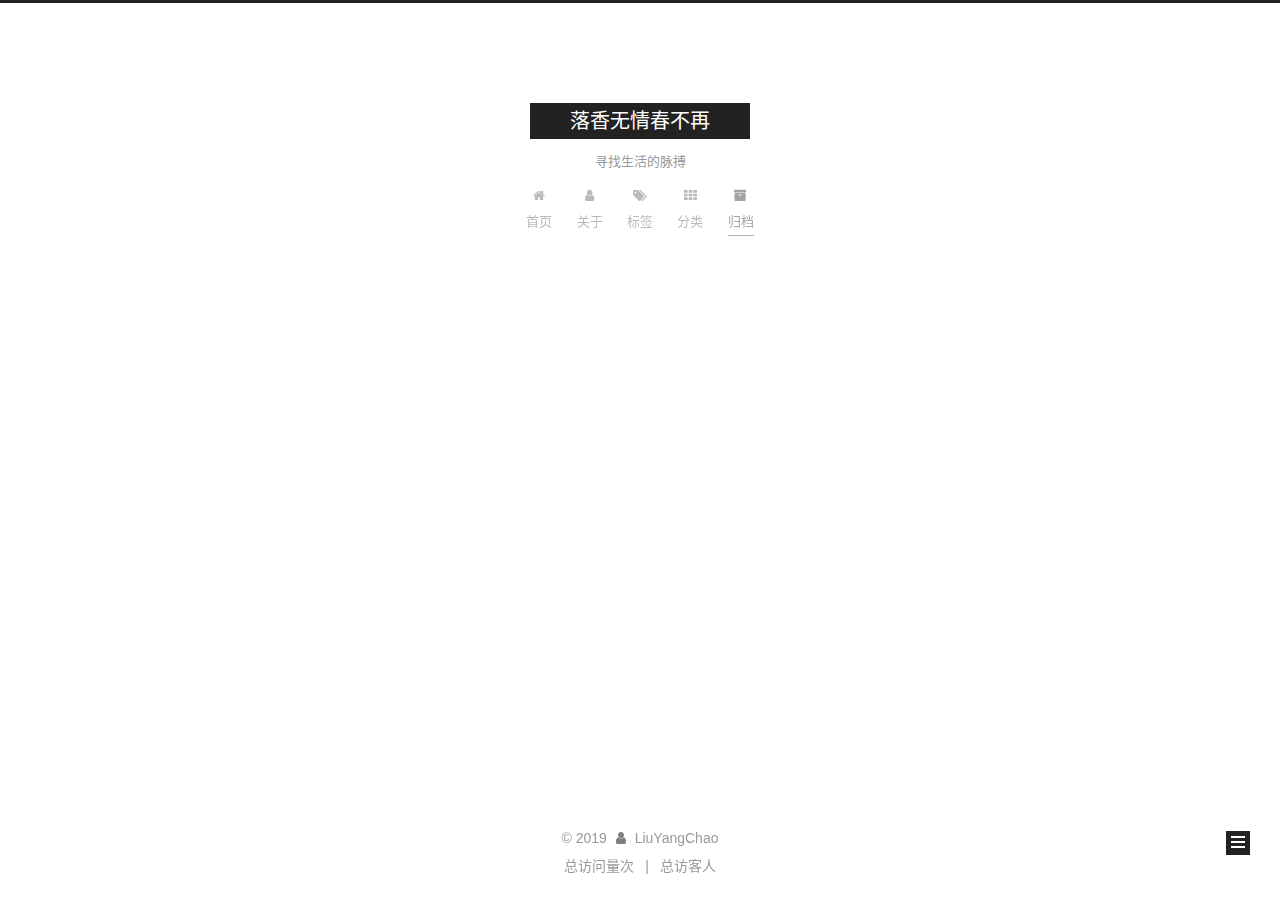
==== commit cb6eeb0e: "Site updated: 2019-04-25 18:46:16" ====
--- a/archives/index.html
+++ b/archives/index.html
@@ -14,7 +14,7 @@
   
 
 
-<html class="theme-next muse use-motion" lang>
+<html class="theme-next muse use-motion" lang="zh-CN">
 <head><meta name="generator" content="Hexo 3.8.0">
   <meta charset="UTF-8">
 <meta http-equiv="X-UA-Compatible" content="IE=edge">
@@ -97,12 +97,12 @@
 
 
   <meta property="og:type" content="website">
-<meta property="og:title" content="Hexo">
+<meta property="og:title" content="落香无情春不再">
 <meta property="og:url" content="http://yoursite.com/archives/index.html">
-<meta property="og:site_name" content="Hexo">
-<meta property="og:locale" content="default">
+<meta property="og:site_name" content="落香无情春不再">
+<meta property="og:locale" content="zh-CN">
 <meta name="twitter:card" content="summary">
-<meta name="twitter:title" content="Hexo">
+<meta name="twitter:title" content="落香无情春不再">
 
 
 
@@ -120,7 +120,7 @@
   };
 </script>
 
-  <title>Archiv | Hexo</title>
+  <title>归档 | 落香无情春不再</title>
   
 
 
@@ -161,7 +161,7 @@
 
 </head>
 
-<body itemscope itemtype="http://schema.org/WebPage" lang="default">
+<body itemscope itemtype="http://schema.org/WebPage" lang="zh-CN">
 
   
   
@@ -179,16 +179,20 @@
     <div class="custom-logo-site-title">
       <a href="/" class="brand" rel="start">
         <span class="logo-line-before"><i></i></span>
-        <span class="site-title">Hexo</span>
+        <span class="site-title">落香无情春不再</span>
         <span class="logo-line-after"><i></i></span>
       </a>
     </div>
     
+      
+        <p class="site-subtitle">寻找生活的脉搏</p>
+      
+    
     
   </div>
 
   <div class="site-nav-toggle">
-    <button aria-label="Navigationsleiste an/ausschalten">
+    <button aria-label="切换导航栏">
       <span class="btn-bar"></span>
       <span class="btn-bar"></span>
       <span class="btn-bar"></span>
@@ -216,13 +220,64 @@
 
     
 
-    <a href="/" rel="section"><i class="menu-item-icon fa fa-fw fa-home"></i> <br>Startseite</a>
+    <a href="/" rel="section"><i class="menu-item-icon fa fa-fw fa-home"></i> <br>首页</a>
 
   </li>
         
         
         
           
+          <li class="menu-item menu-item-about">
+
+    
+    
+    
+      
+    
+
+    
+
+    <a href="/about/" rel="section"><i class="menu-item-icon fa fa-fw fa-user"></i> <br>关于</a>
+
+  </li>
+        
+        
+        
+          
+          <li class="menu-item menu-item-tags">
+
+    
+    
+    
+      
+    
+
+    
+
+    <a href="/tags/" rel="section"><i class="menu-item-icon fa fa-fw fa-tags"></i> <br>标签</a>
+
+  </li>
+        
+        
+        
+          
+          <li class="menu-item menu-item-categories">
+
+    
+    
+    
+      
+    
+
+    
+
+    <a href="/categories/" rel="section"><i class="menu-item-icon fa fa-fw fa-th"></i> <br>分类</a>
+
+  </li>
+        
+        
+        
+          
           <li class="menu-item menu-item-archives menu-item-active">
 
     
@@ -233,7 +288,7 @@
 
     
 
-    <a href="/archives/" rel="section"><i class="menu-item-icon fa fa-fw fa-archive"></i> <br>Archiv</a>
+    <a href="/archives/" rel="section"><i class="menu-item-icon fa fa-fw fa-archive"></i> <br>归档</a>
 
   </li>
 
@@ -246,6 +301,15 @@
     
 
     
+    
+      
+      
+    
+      
+      
+    
+      
+      
     
       
       
@@ -296,7 +360,7 @@
         
           
         
-        Öhm..! Insgesamt 2 Artikel. Bleib dran.
+        嗯..! 目前共计 2 篇日志。 继续努力。
       </span>
       
 
@@ -321,17 +385,17 @@
 
       <h2 class="post-title">
         
-          <a class="post-title-link" href="/2019/04/18/test-my-site/" itemprop="url">
+          <a class="post-title-link" href="/2019/04/24/Java多线程（一）基础概念/" itemprop="url">
             
-              <span itemprop="name">test_my_site</span>
+              <span itemprop="name">Java多线程（一）基础概念</span>
             
           </a>
         
       </h2>
 
       <div class="post-meta">
-        <time class="post-time" itemprop="dateCreated" datetime="2019-04-18T08:51:56+08:00" content="2019-04-18">
-          04-18
+        <time class="post-time" itemprop="dateCreated" datetime="2019-04-24T19:18:30+08:00" content="2019-04-24">
+          04-24
         </time>
       </div>
 
@@ -356,17 +420,17 @@
 
       <h2 class="post-title">
         
-          <a class="post-title-link" href="/2019/04/18/hello-world/" itemprop="url">
+          <a class="post-title-link" href="/2019/04/22/阿里大数据之路-2日志采集/" itemprop="url">
             
-              <span itemprop="name">Hello World</span>
+              <span itemprop="name">阿里大数据之路-2日志采集</span>
             
           </a>
         
       </h2>
 
       <div class="post-meta">
-        <time class="post-time" itemprop="dateCreated" datetime="2019-04-18T08:44:23+08:00" content="2019-04-18">
-          04-18
+        <time class="post-time" itemprop="dateCreated" datetime="2019-04-22T21:16:12+08:00" content="2019-04-22">
+          04-22
         </time>
       </div>
 
@@ -413,7 +477,7 @@
         <div class="site-overview">
           <div class="site-author motion-element" itemprop="author" itemscope itemtype="http://schema.org/Person">
             
-              <p class="site-author-name" itemprop="name">John Doe</p>
+              <p class="site-author-name" itemprop="name">LiuYangChao</p>
               <div class="site-description motion-element" itemprop="description"></div>
           </div>
 
@@ -425,13 +489,34 @@
                   <a href="/archives/">
                 
                     <span class="site-state-item-count">2</span>
-                    <span class="site-state-item-name">Artikel</span>
+                    <span class="site-state-item-name">日志</span>
                   </a>
                 </div>
               
 
               
 
+              
+                
+                
+                <div class="site-state-item site-state-tags">
+                  
+                    
+                      <a href="/tags/">
+                    
+                  
+                    
+                    
+                      
+                    
+                      
+                    
+                      
+                    
+                    <span class="site-state-item-count">3</span>
+                    <span class="site-state-item-name">标签</span>
+                  </a>
+                </div>
               
             </nav>
           
@@ -474,7 +559,7 @@
   <span class="with-love" id="animate">
     <i class="fa fa-user"></i>
   </span>
-  <span class="author" itemprop="copyrightHolder">John Doe</span>
+  <span class="author" itemprop="copyrightHolder">LiuYangChao</span>
 
   
 
@@ -482,15 +567,10 @@
 </div>
 
 
-  <div class="powered-by">Erstellt mit  <a href="https://hexo.io" class="theme-link" rel="noopener" target="_blank">Hexo</a> v3.8.0</div>
-
-
-
-  <span class="post-meta-divider">|</span>
-
-
-
-  <div class="theme-info">Design – <a href="https://theme-next.org" class="theme-link" rel="noopener" target="_blank">NexT.Muse</a> v7.1.0</div>
+    <script async src="//busuanzi.ibruce.info/busuanzi/2.3/busuanzi.pure.mini.js"></script>
+    <span id="busuanzi_container_site_pv">总访问量<span id="busuanzi_value_site_pv"></span>次</span>
+    <span class="post-meta-divider">|</span>
+    <span id="busuanzi_container_site_uv">总访客<span id="busuanzi_value_site_uv"></span>人</span>
 
 
 
--- a/css/main.css
+++ b/css/main.css
@@ -1765,7 +1765,7 @@
   width: 4px;
   height: 4px;
   border-radius: 50%;
-  background: #13ff25;
+  background: #d9e08a;
 }
 .feed-link,
 .chat {
